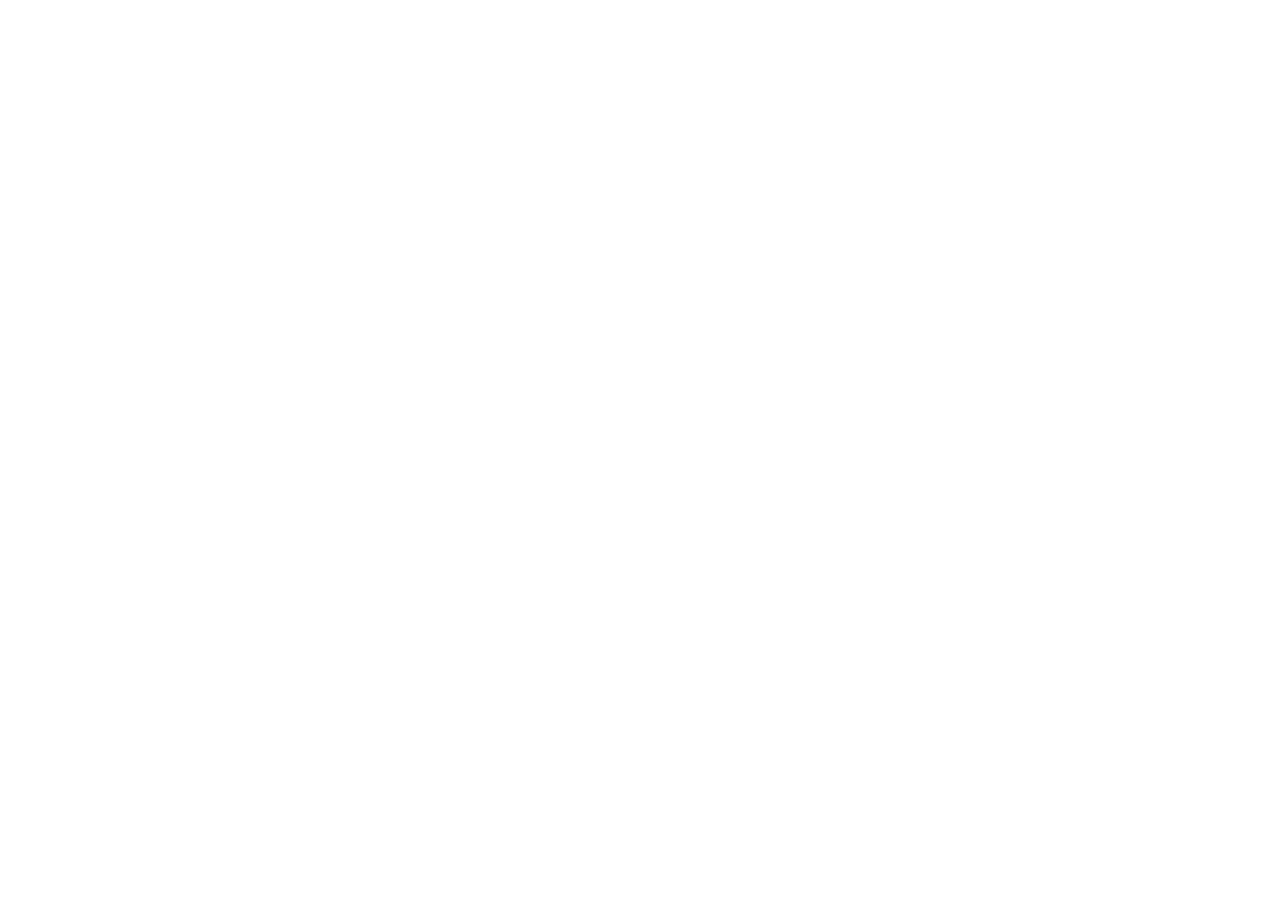
==== index.html @ 9ec9add2 "Add files via upload" ====
<!DOCTYPE html>
<html lang="en">
    <head>
            <meta charset="utf-8">
            <meta name="viewport" content="width=device-width">
            <title>Rock History Quiz App</title>
            <meta name="description" content="Test your knowledge of rock and roll history">
            <link href="index.css" rel="stylesheet" type="text/css" />
            <link href='https://fonts.googleapis.com/css?family=Oswald' rel='stylesheet'>
       

    </head>
    <header>

    </header>
    <body>

            <script src="https://code.jquery.com/jquery-3.2.1.min.js"></script>
            <script src="index.js"></script>
            <script src="datastore.js"></script>
    </body>
    </html>
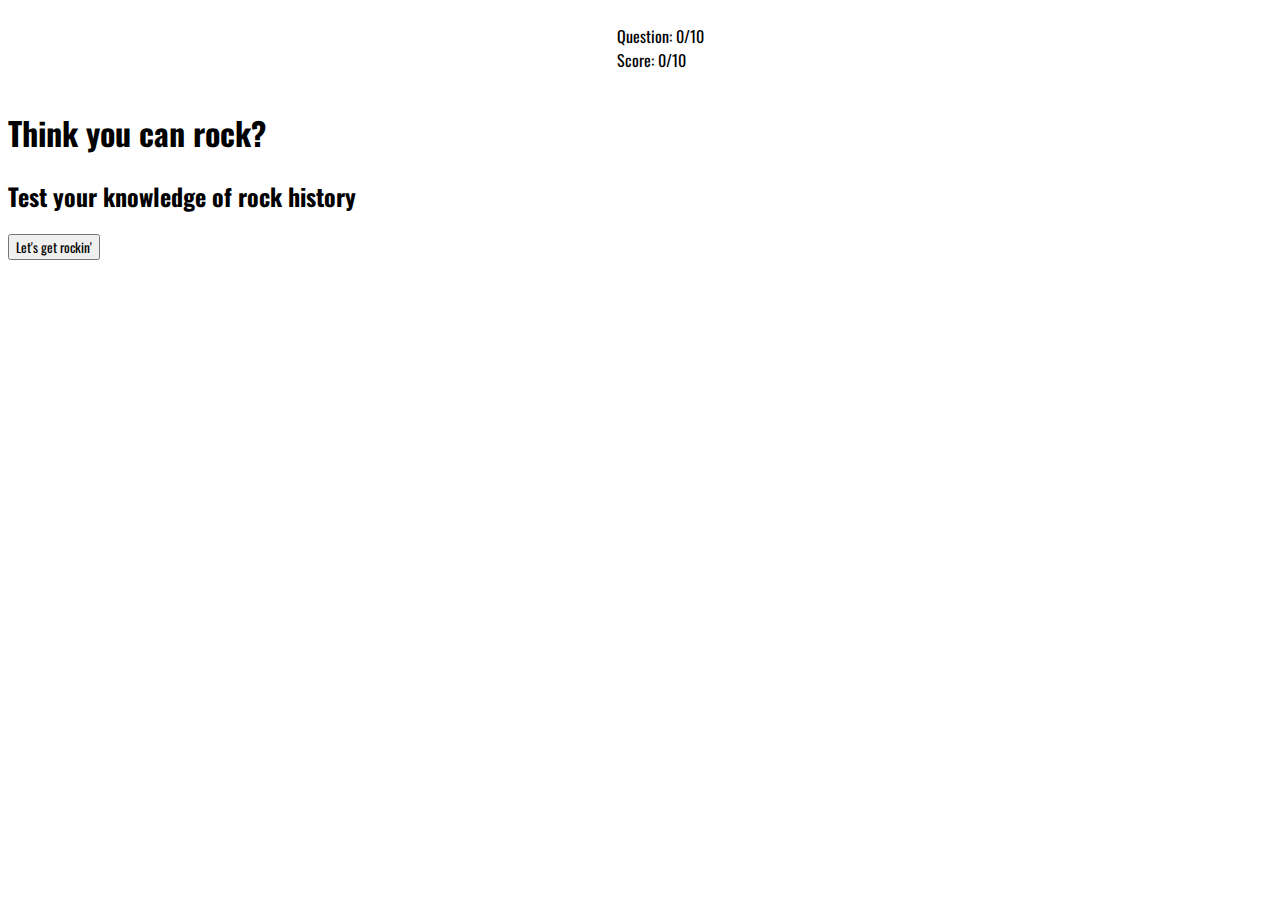
==== commit 99bf42a5: "Update index.html" ====
--- a/index.html
+++ b/index.html
@@ -1,22 +1,36 @@
 <!DOCTYPE html>
 <html lang="en">
     <head>
-            <meta charset="utf-8">
-            <meta name="viewport" content="width=device-width">
-            <title>Rock History Quiz App</title>
-            <meta name="description" content="Test your knowledge of rock and roll history">
-            <link href="index.css" rel="stylesheet" type="text/css" />
-            <link href='https://fonts.googleapis.com/css?family=Oswald' rel='stylesheet'>
-       
+        <meta charset="utf-8">
+        <meta name="viewport" content="width=device-width">
+        <title>Rock History Quiz App</title>
+        <meta name="description" content="Test your knowledge of rock and roll history">
+        <link href="main.css" rel="stylesheet" type="text/css"/>
+        <link href='https://fonts.googleapis.com/css?family=Oswald' rel='stylesheet'>
+    </head>
+    <body>
+    <header role="banner">
+        <div class="logo">
+            <!--logo will go here-->
+        </div>
+    <div class="scorekeeper">
+        <ul>
+            <li>Question: <span class="questionNumber">0</span>/10</li>
+            <li>Score: <span class="scoreNumber">0</span>/10</li>
+        </ul>
+    </div>
+</header>
+<main role="main">
+    <div class="startQuiz">
+    <h1>Think you can rock?</h1>
+    <h2>Test your knowledge of rock history</h2>
+    <button type="button" class="startButton">Let's get rockin'</button>
+    </div>
+    <div class="quizForm"></div>
+</main>
+    
 
-    </head>
-    <header>
-
-    </header>
-    <body>
-
-            <script src="https://code.jquery.com/jquery-3.2.1.min.js"></script>
-            <script src="index.js"></script>
-            <script src="datastore.js"></script>
+    <script src="https://code.jquery.com/jquery-3.2.1.min.js"></script>
+    <script src="index.js"></script>
     </body>
-    </html>+    </html>
--- a/main.css
+++ b/main.css
@@ -0,0 +1,14 @@
+body * {
+    box-sizing: border-box;
+    font-family: 'Oswald', sans-serif;
+  }
+
+header {
+    display: flex; 
+    flex-direction: column; 
+    align-items: center;
+  }
+
+li {
+    list-style-type: none;
+}